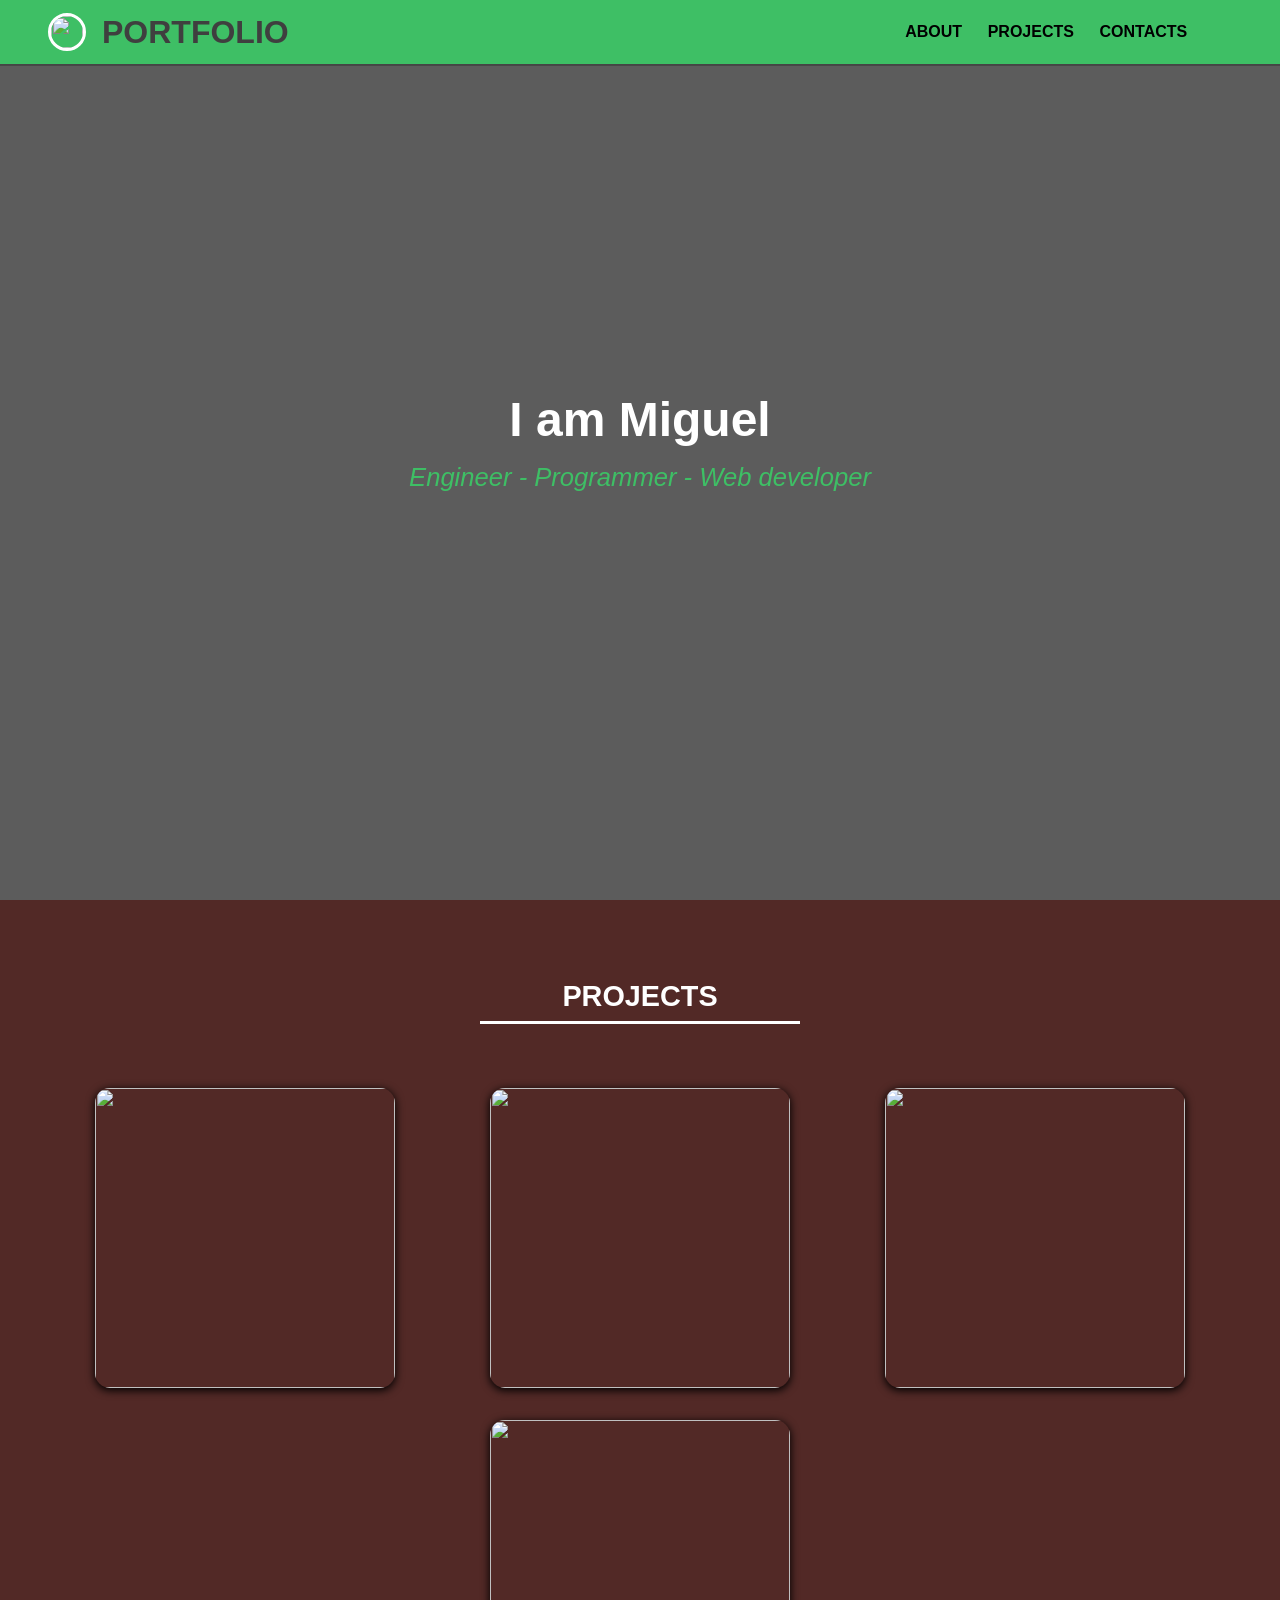
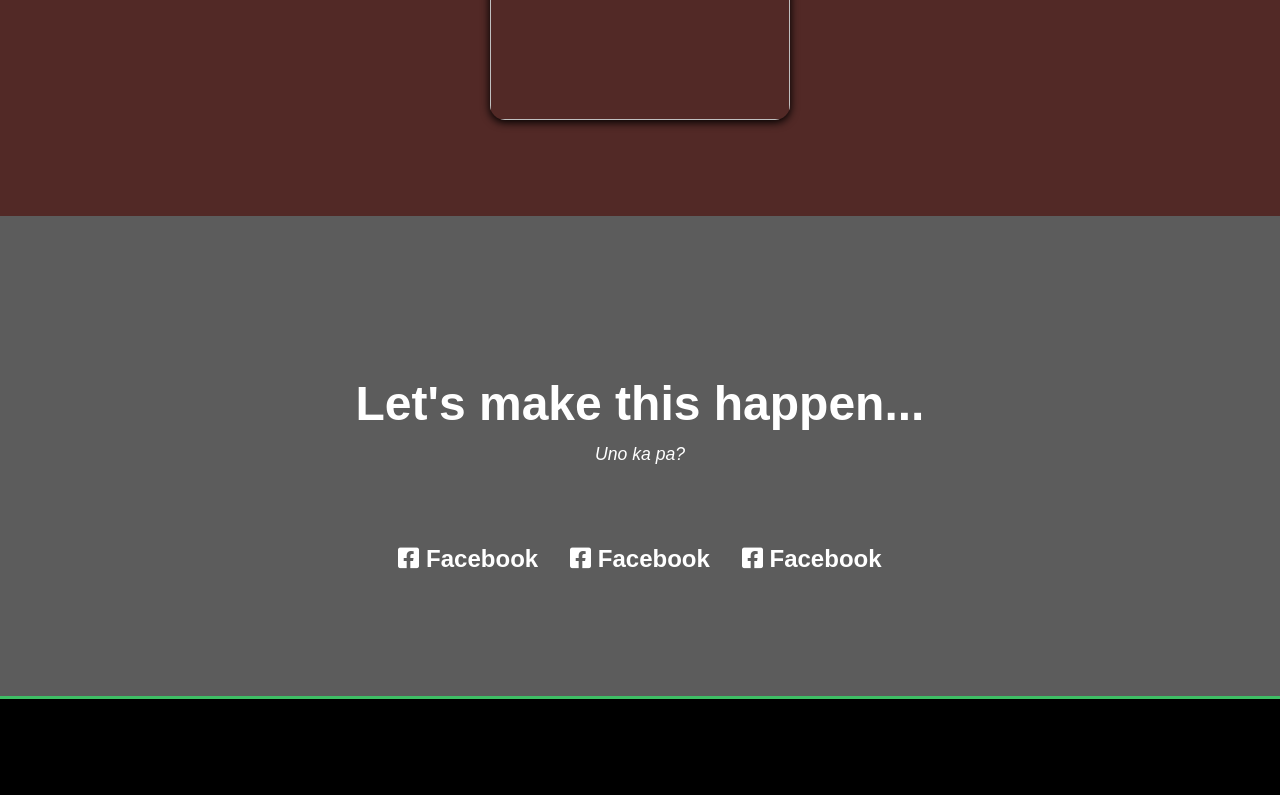
==== index.html @ 48917741 "Add files via upload" ====
<!DOCTYPE html>
<html lang="en">
  <head>
    <meta charset="utf-8" />
    <meta name="viewport" content="width=device-width, initial-scale=1.0" />
    <title>MIGUEL QUISAY</title>
    <link rel="stylesheet" href="styles.css" />
    <link rel="stylesheet" href="https://use.fontawesome.com/releases/v5.8.2/css/all.css" integrity="sha384-oS3vJWv+0UjzBfQzYUhtDYW+Pj2yciDJxpsK1OYPAYjqT085Qq/1cq5FLXAZQ7Ay" crossorigin="anonymous">
  </head>
  <body>
    <header>
      <img id="logo" src="https://scontent.flgp1-1.fna.fbcdn.net/v/t39.30808-6/411662552_24354892420822446_3845493420308837460_n.jpg?_nc_cat=105&ccb=1-7&_nc_sid=6ee11a&_nc_eui2=AeFVabNOzQMCEtZysoIDNiC18z_kUbMe6mHzP-RRsx7qYX7GObhzolmTX5806vjX-kwmWhbprsYNgeAFGPknU2d_&_nc_ohc=r84u8KUuoncQ7kNvgHtjrW9&_nc_ht=scontent.flgp1-1.fna&oh=00_AYCvRoEvZJaDQaKTYv5zJA_cMQ5-QuIkm8-Mnq7pQ5DgfQ&oe=66F2FF5B" />
      <h1 id="page-title">PORTFOLIO</h1>
      <nav id="navbar">
        <a id="nav-menu" ><i class="fas fa-bars">
          </i>
        </a>
        <ul id="nav-links">
          <li><a href="#welcome-section">About</a></li>
          <li><a href="#projects">Projects</a></li>
          <li><a href="#contacts">Contacts</a></li>
        </ul>
      </nav>

    </header>
    <main>
      <section id="welcome-section" class="about">
        <h1 class="introduction">I am Miguel</h1>
        <p class="description">Engineer - Programmer - Web developer</p>
      </section>
      <section id="projects" class="projects">
        <h2 class="section-title">projects</h2>
        <hr class="title-line">

        <div class="project-cage">
          <div class="project-tile"><a href="#contacts"><img src="https://cdn.prod.website-files.com/63c5e29f1b5bc83fe0af2489/6424d753f8eb7a9e69c372fc_Gantt%20Chart%20Online%20Software%20Instagantt%20Ideation%202.webp" /></a></div>
          <div class="project-tile"><a href="#contacts"><img src="https://cdn.prod.website-files.com/63c5e29f1b5bc83fe0af2489/6424d753f8eb7a9e69c372fc_Gantt%20Chart%20Online%20Software%20Instagantt%20Ideation%202.webp" /></a></div>
          <div class="project-tile"><a href="#contacts"><img src="https://cdn.prod.website-files.com/63c5e29f1b5bc83fe0af2489/6424d753f8eb7a9e69c372fc_Gantt%20Chart%20Online%20Software%20Instagantt%20Ideation%202.webp" /></a></div>
          <div class="project-tile"><a href="#contacts"><img src="https://cdn.prod.website-files.com/63c5e29f1b5bc83fe0af2489/6424d753f8eb7a9e69c372fc_Gantt%20Chart%20Online%20Software%20Instagantt%20Ideation%202.webp" /></a></div>
        </div>

      </section>
      <section id="contacts" class="contacts">
                <h1 class="contact-introduction center">Let's make this happen...</h1>
        <p class="contact-description center">Uno ka pa?</p>
        <div class="contact-links">
          <a id="profile-link" href="https://www.facebook.com/quisay.miguel" target="_blank" > <i class="fab fa-facebook-square">
          </i>
          Facebook
          </a>
          <a id="profile-link" href="https://www.facebook.com/quisay.miguel" target="_blank" > <i class="fab fa-facebook-square">
          </i>
          Facebook
          </a>
          <a id="profile-link" href="https://www.facebook.com/quisay.miguel" target="_blank" > <i class="fab fa-facebook-square">
          </i>
          Facebook
          </a>
        </div>
      </section>
    </main>
    <footer></footer>
  </body>
</html>
---- styles.css ----
* {
  border: 0px solid red;
  z-index: 1;
}

body {
  width: 100%;
  padding: 0;
  margin: 0;
}

header {
  width: 100%;
  height: 4rem;
  display: flex;
  background-color: #3EBF65;
  box-shadow: 0 0.12rem #0000003f;
  position: fixed;
  z-index: 999;
}

#logo {
  width: 2rem;
  height: 2rem;
  margin: calc(1rem - 3px) 1rem 1rem 3rem;
  border-radius: 50%;
  border: 3px solid white;
}

#page-title {
  text-align: center;
  margin: auto 0;
  padding: 0;
  font-family: sans-serif;
  font-weight: bold;
  color: #3f3f3f;
}

#nav-menu {
  font-size: 1.8rem;
  color: black;
  position: absolute;
  right: 0rem;
  padding: 1rem 1.5rem 0 1.5rem;
  display: none;
  height: calc(100% - 1rem);
}

#navbar {
  margin: 0 0 0 auto;
  padding: 0 5rem 0 0;

  height: 100%;
}

#navbar ul{
  margin: 0;
  display: flex;
  list-style-type: none;
  height: 100%;
  padding: 0;
}
#navbar ul li {
  padding: 0 0.8rem 0 0.8rem;
}
#navbar ul li a{
  height: 100%;
  display: flex;
  justify-content: center;
  align-items: center;
  text-decoration: none;
  text-transform: uppercase;
  color: black;
  font-family: sans-serif;
  font-weight: bold;
}

.about {
  width: 100%;
  height: 100vh;
  background-color: #5C5C5C;
  display: flex;
  flex-direction: column;
  justify-content: center;
  align-items: center;
}

.projects {
  width: 100%;
  height: auto;
  background-color: #522926;
  margin: 0;
  padding-bottom: 2rem;
}

.contacts {
  width: 100%;
  height: 30rem;
  background-color: #5C5C5C;
}

footer {
  width: 100%;
  height: 6rem;
  background-color: black;
  border-top: 0.2rem solid #3EBF65;
}

.section-title {
  text-align: center;
  margin: 0;
  padding-top: 5rem;
  text-transform: uppercase;
  font-family: sans-serif;
  font-weight: bold;
  color: white;
  font-size: 1.8rem;
}

.title-line {
  width: 20rem;
  height: 0.2rem;
  background-color: white;
}

.introduction {
  color: white;
  font-family: sans-serif;
  font-size: 3rem;
  margin: 0;
  padding: 0;
}

.description {
  color: #3EBF65;
  font-family: sans-serif;
  font-style: italic;
  font-size: 1.6rem;
  margin: 1rem;
}

.contact-links {
  display: flex;
  justify-content: center;
  flex-wrap: wrap;
}

#profile-link {
  color: white;
  font-family: sans-serif;
  font-size: 1.5rem;
  text-decoration: none;
  font-weight: bold;
  padding: 1rem 1rem 1rem 1rem;
  transition: transform 0.2s ease-in-out 0ms;
}

#profile-link:hover {
  transform: translate(0, 0.5rem);
  transition: transform 0.2s ease-in-out 0ms;
}

.center {
  margin: 0 auto;
  text-align: center;
}

.contact-introduction {
  color: white;
  font-family: sans-serif;
  font-size: 3rem;
  margin: 0;
  padding: 10rem 0 0 0;
}

.contact-description {
  color: white;
  font-family: sans-serif;
  font-style: italic;
  font-weight: 100;
  font-size: 1.1rem;
  margin: 0.8rem 0 4rem 0;
}

.project-cage {
  display:inline-block
  height: auto;
  margin: 2rem auto;
  padding: 1rem;
  max-width: 1000;
  display: flex;
  flex-direction: row;
  justify-content: space-evenly;
  flex-wrap: wrap;
}

.project-tile {
  width: 300px;
  height: 300px;
  margin: 1rem;
  border-radius: 5%;
}

.project-tile a{
  display: flex;
  width: 100%;
  height: 100%;
  transition: transform 0.2s ease-in-out 0ms;
  box-shadow: 0 2px 8px 0.5px #000;
  border-radius: 5%;
}

.project-tile a img {
  width: 100%;
  height: 100%;
  object-fit: cover;
  border-radius: 5%;
}

.project-tile a:hover{
  display: flex;
  width: 100%;
  height: 100%;
  transform: scale(1.05);
  transition: transform 0.2s ease-in-out 0ms;
  box-shadow: 0 2px 8px 0.5px #fff;
}

@media (max-width: 600px) {

  #navbar ul {
    display: none;
  }

  #navbar ul li{
    padding: 0;
  }

  #navbar ul li a {
    display: block;
    padding: 1rem 0 1rem 3rem;
  }

  #nav-menu {
  display: block;
  }

  #navbar:hover ul{
    display: block;
    width: 200px;
    height: auto;
    position: absolute;
    top: 4rem;
    right: 0;
    background-color: gray;
    box-shadow: -4px 6px 4px 4px #0000004f;
    z-index: 0;
  }

    #navbar ul a:hover {
    background-color: black;
    color: white;
    width: 100%;
    padding: 1rem 0 1rem 4rem;
    }

    #nav-menu:hover i{
    background-color:gray;
    text-shadow: 0px 0px 5px #fff;
    }

    #navbar:hover #nav-menu, nav-menu:hover i {
    text-shadow: 0px 0px 5px #fff;
    background-color:gray;
    }



}
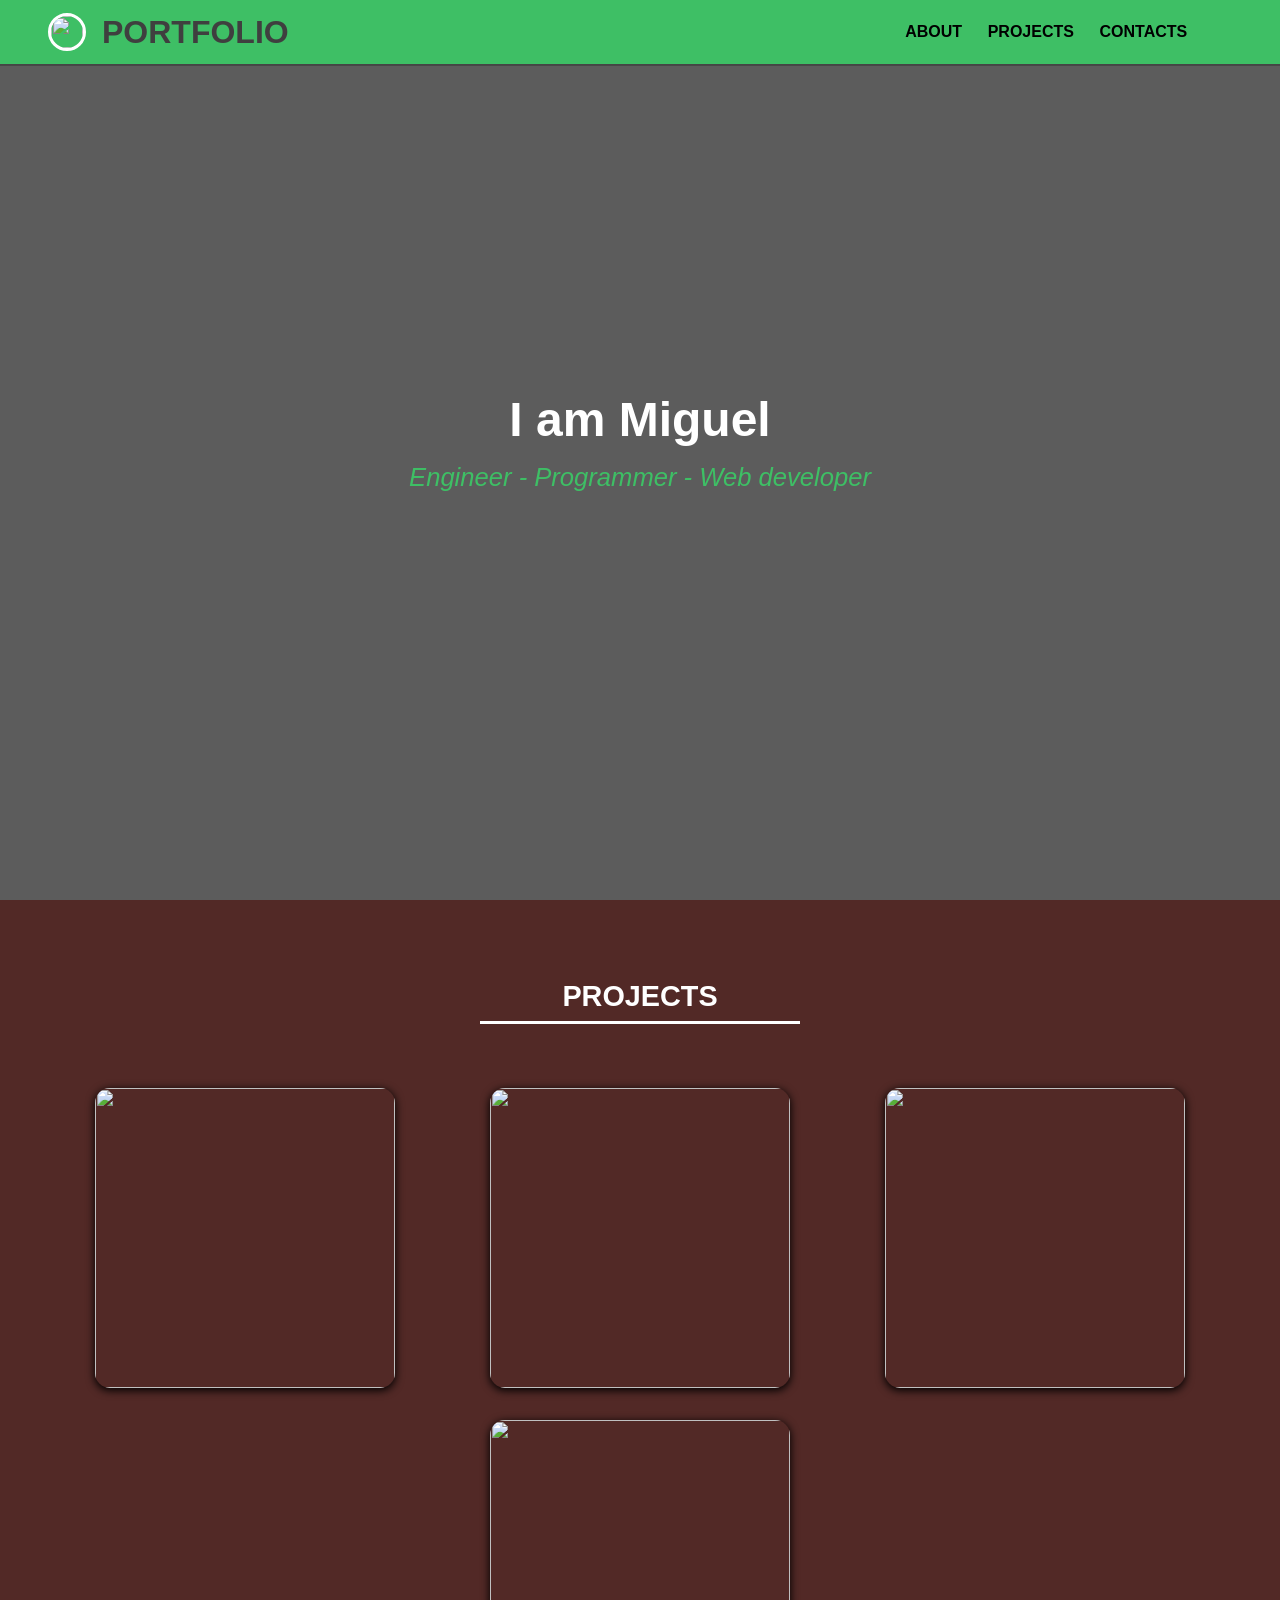
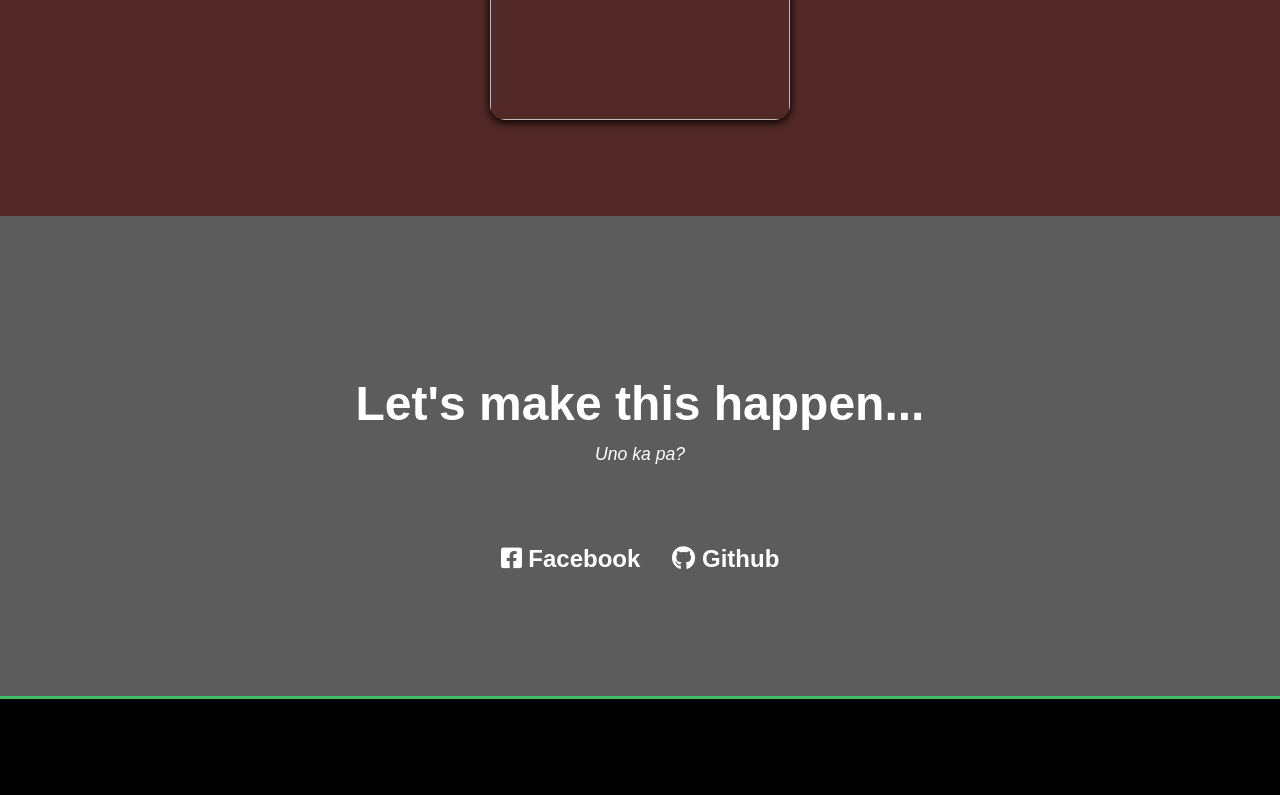
==== commit e126b058: "Update index.html Edited Contact Link" ====
--- a/index.html
+++ b/index.html
@@ -48,17 +48,13 @@
           </i>
           Facebook
           </a>
-          <a id="profile-link" href="https://www.facebook.com/quisay.miguel" target="_blank" > <i class="fab fa-facebook-square">
+          <a id="profile-link" href="https://github.com/MiguelQuisay" target="_blank" > <i class="fab fa-github">
           </i>
-          Facebook
-          </a>
-          <a id="profile-link" href="https://www.facebook.com/quisay.miguel" target="_blank" > <i class="fab fa-facebook-square">
-          </i>
-          Facebook
+          Github
           </a>
         </div>
       </section>
     </main>
     <footer></footer>
   </body>
-</html>+</html>
